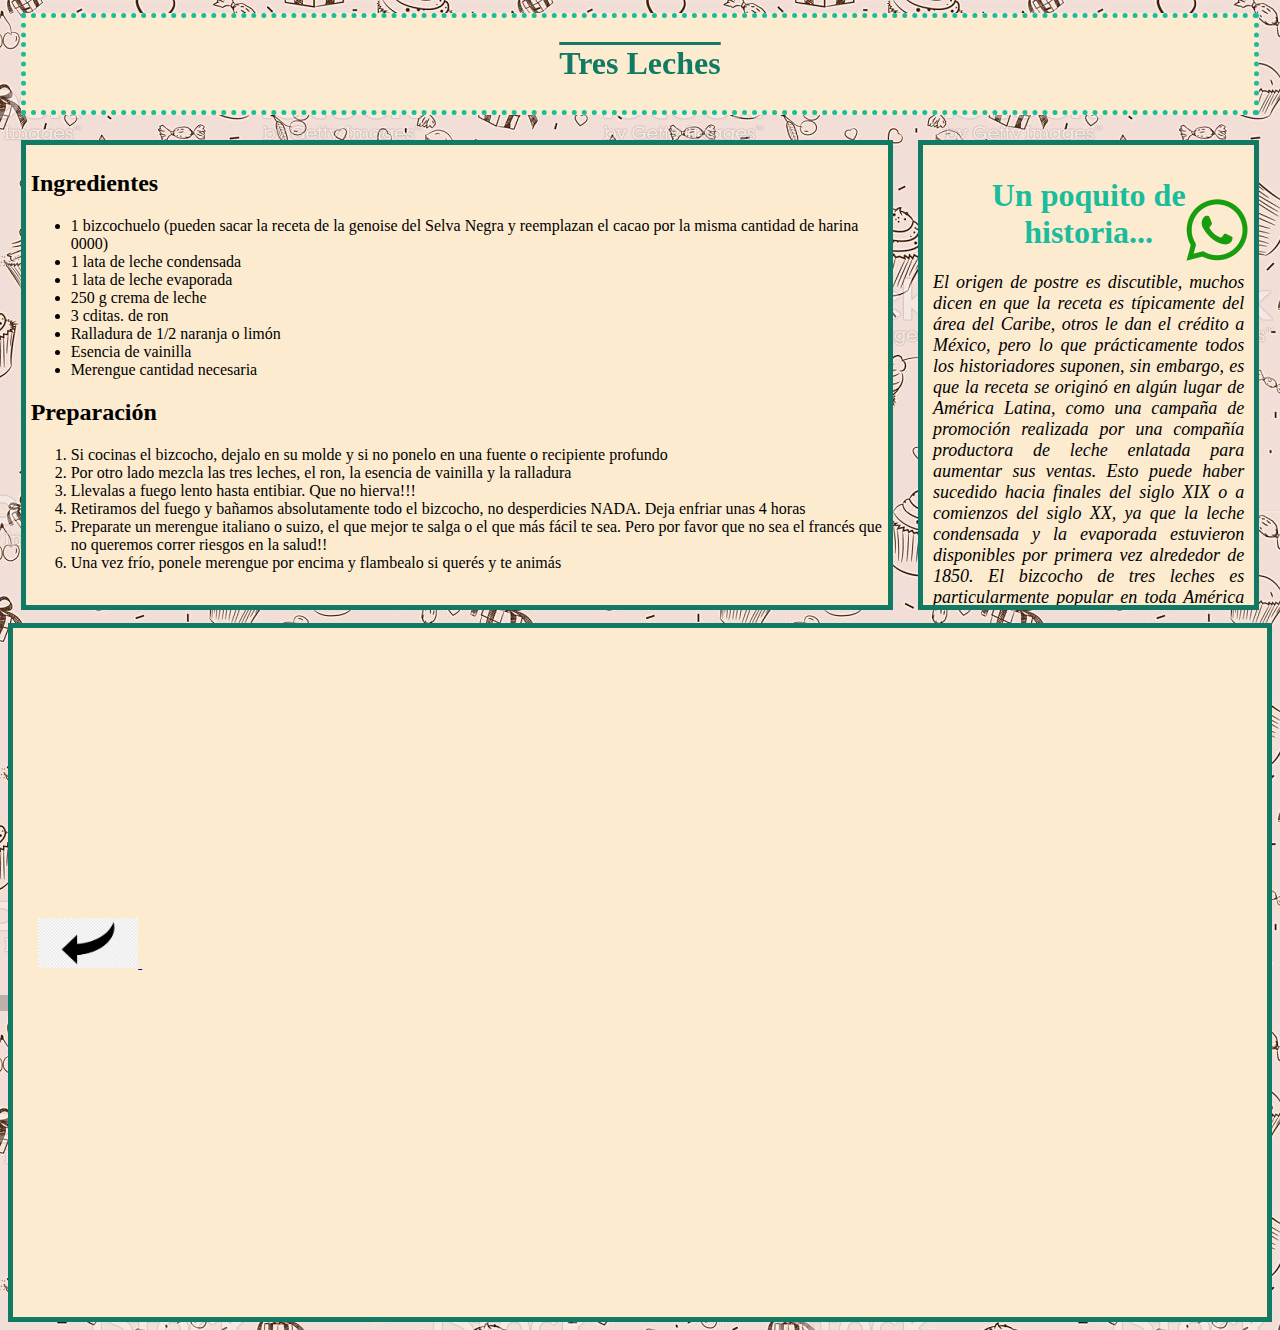
==== 3leches.html @ d258a810 "Add files via upload" ====
<!DOCTYPE html>
<html lang="en" dir="ltr">
  <head>
    <meta charset="utf-8">
    <title>Receta Tres Leches</title>
    <link rel="stylesheet" href="estilos.css">
  </head>
  <body>
<header>
    <h1 class="subtitulos">Tres Leches</h1>
</header>

<section>


    <h2>Ingredientes</h2>
    <ul>
      <li>1 bizcochuelo (pueden sacar la receta de la genoise del Selva Negra y reemplazan el cacao por la misma cantidad de harina 0000)</li>
      <li>1 lata de leche condensada</li>
      <li>1 lata de leche evaporada</li>
      <li>250 g crema de leche</li>
      <li>3 cditas. de ron</li>
      <li>Ralladura de 1/2 naranja o limón</li>
      <li>Esencia de vainilla</li>
      <li>Merengue cantidad necesaria</li>

    </ul>

    <h2>Preparación</h2>
    <ol>
      <li>Si cocinas el bizcocho, dejalo en su molde y si no ponelo en una fuente o recipiente profundo</li>
      <li>Por otro lado mezcla las tres leches, el ron, la esencia de vainilla y la ralladura</li>
<li>Llevalas a fuego lento hasta entibiar. Que no hierva!!!</li>
<li>Retiramos del fuego y bañamos absolutamente todo el bizcocho, no desperdicies NADA. Deja enfriar unas 4 horas</li>
<li>Preparate un merengue italiano o suizo, el que mejor te salga o el que más fácil te sea. Pero por favor que no sea el francés que no queremos correr riesgos en la salud!!</li>
<li>Una vez frío, ponele merengue por encima y flambealo si querés y te animás</li>

    </ol>
    <br>
    <h3 class="letraverde">Recomendación nuestra? Espolvorealo con cacao amargo o canela y acompañalo con frutas frescas </h3>
<br>
<img width="600" height="400" src="Imágenes/tresleches.jpg" alt="Tres leches">

</section>

<aside>


    <h1 class="letraverde">Un poquito de historia...</h1>
    <p class="cursiva">El origen de postre es discutible, muchos dicen en que la receta es típicamente del área del Caribe, otros le dan el crédito a México, pero lo que prácticamente todos los historiadores suponen, sin embargo, es que la receta se originó en algún lugar de América Latina, como una campaña de promoción realizada por una compañía productora de leche enlatada para aumentar sus ventas.
Esto puede haber sucedido hacia finales del siglo XIX o a comienzos del siglo XX, ya que la leche condensada y la evaporada estuvieron disponibles por primera vez alrededor de 1850.
El bizcocho de tres leches es particularmente popular en toda América Latina, pero es tan rico y de delicado sabor, que se ha extendido por el mundo entero, una de las recetas de postres más extendidas por todo el planeta!!!</p>
    <br><p class="cursiva">Les dejamos un videito de las playas del Caribe y un mapa interactivo para que puedan viajar
     un ratito mientras esperan que se enfríe este postre exquísito<br> Disfruten...</p>

  </aside>

<footer>
    <a href="index.html"> <img src="Imágenes/volver.png" alt="Volver" height="50" width="100"> </a>

<iframe width="560" height="315" src="https://www.youtube.com/embed/-IWzuEd0wzw" title="YouTube video player" frameborder="0" allow="accelerometer; autoplay; clipboard-write; encrypted-media; gyroscope; picture-in-picture" allowfullscreen></iframe>
<iframe src="https://www.google.com/maps/embed?pb=!1m18!1m12!1m3!1d14294689.016586656!2d-83.20366244022625!3d15.161643356289902!2m3!1f0!2f0!3f0!3m2!1i1024!2i768!4f13.1!3m3!1m2!1s0x8c05740f2d973079%3A0x74e7300c2d25f9bc!2sMar%20Caribe!5e1!3m2!1ses-419!2sar!4v1631825393869!5m2!1ses-419!2sar" width="560" height="315" style="border:0;" allowfullscreen="" loading="lazy"></iframe>
  <div class="icono">
  <a href="https://wa.me/5491122334455" target="_blank">  <img src="Imágenes/whatsapp.png" alt="" width="100" height="100"> </a>
  </div>
</footer>
  </body>
</html>
---- estilos.css ----
body {background-color: #FDEBD0; background-image: url(Imágenes/fondo.jpg);}

#titulo {color:#00695C; font-size:400%; font-family:verdana; text-align:center; text-decoration: underline;}

.subtitulos {color:#117A65; font-family:verdana; text-align:center; text-decoration: overline; font-size: xx-large;}
.titulosnuevo {font-family: verdana; font-style: italic; background-color: #00695C; font-size: xx-large; text-align: left;}
.fondo {background-color: #FDEBD0;}
.cursiva {font-style: oblique; font-size: large; text-align: justify; }
.letragrande {font-size: 200%; font-family: sans-serif;}
.subtitulos2 {color:#117A65; font-family:verdana; text-align:center; text-decoration: overline; font-size: x-large ;}
.centrado {padding: 5%;}
.left {text-align: left;}
.letrablanca {color: white}
.letraverde {color: #1ABC9C; text-align: center;}

.justificado {text-align: justify;}

.icono {position: fixed;
top: 20%; right: 1%;}

header {background: #FDEBD0; margin: 1%; padding: 0.5%; border: 5px dotted #1ABC9C;}
nav {background: #1ABC9C; text-align: justify; padding: 0.5%; margin: 1%;}
section {background: #FDEBD0; float: left; width: 69%; height: 470px; margin: 1%; overflow: auto;
          padding: 5px;
        border: 5px solid #117A65; box-sizing: border-box;}
aside {background: #FDEBD0; float: left; width: 27%; height: 470px; margin: 1%; overflow: auto;
      padding: 10px; border: 5px solid #117A65; box-sizing: border-box;}

footer {background: #FDEBD0; clear: both; text-align: left; padding: 2%;
   border: 5px solid #117A65; box-sizing: border-box;}
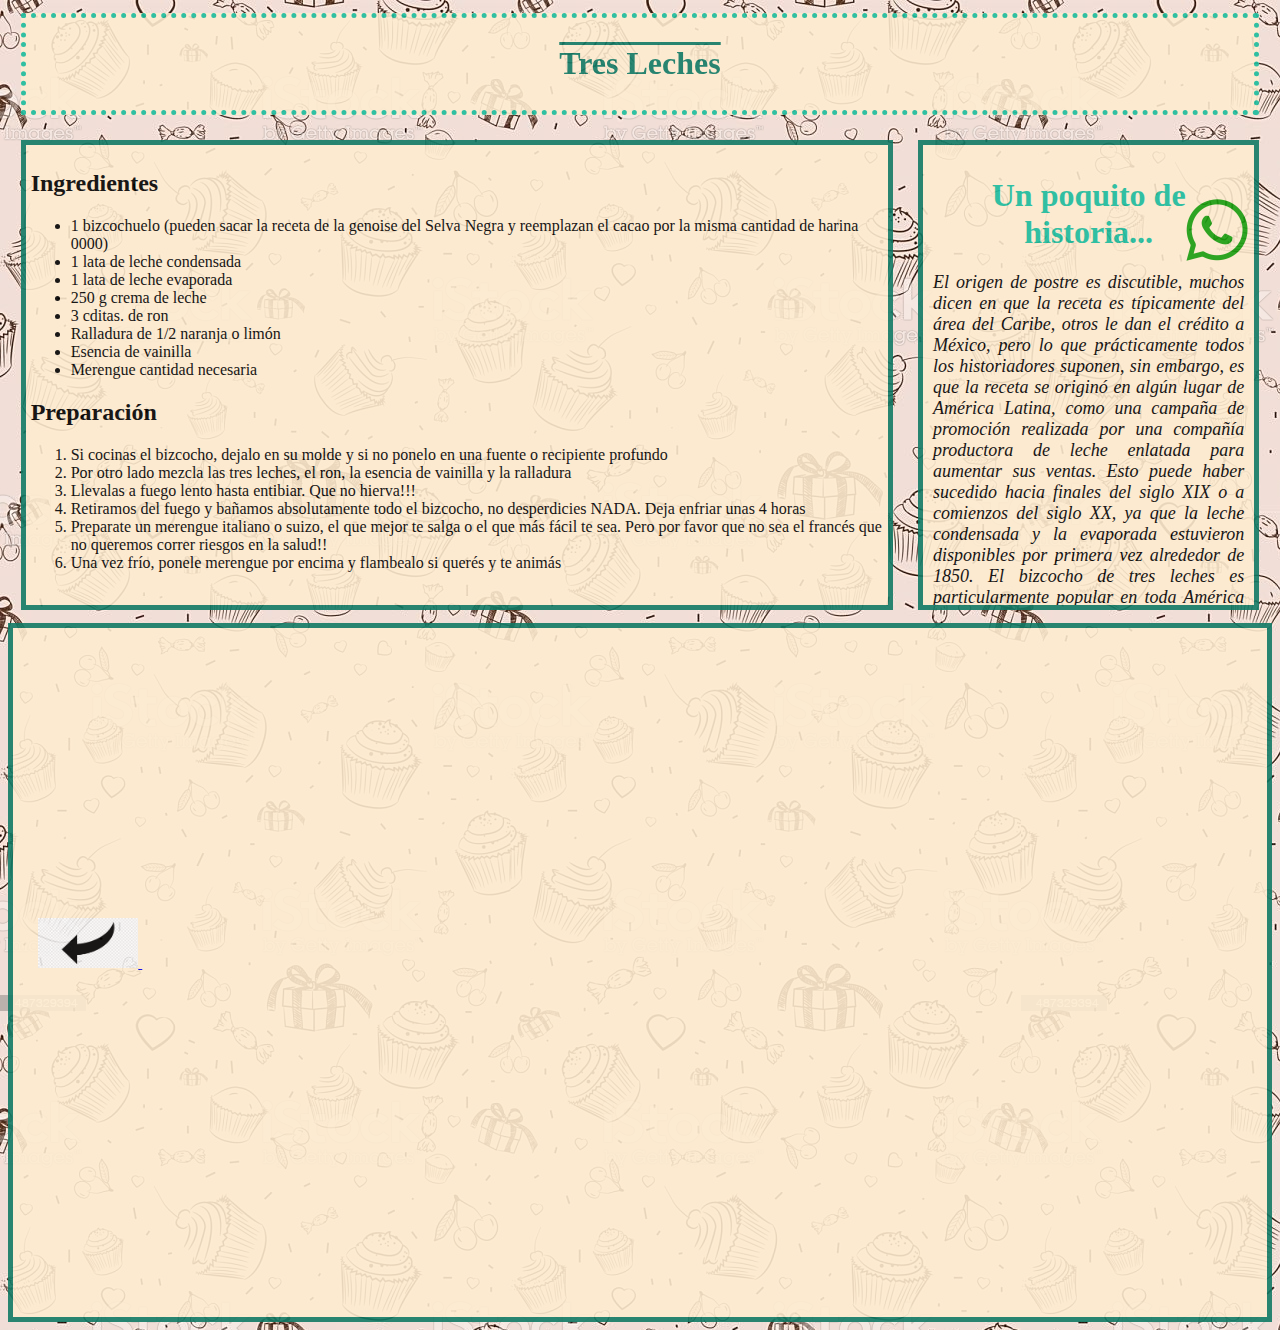
==== commit 4bf24e7e: "Add files via upload" ====
--- a/3leches.html
+++ b/3leches.html
@@ -39,7 +39,7 @@
     <br>
     <h3 class="letraverde">Recomendación nuestra? Espolvorealo con cacao amargo o canela y acompañalo con frutas frescas </h3>
 <br>
-<img width="600" height="400" src="Imágenes/tresleches.jpg" alt="Tres leches">
+<img width="600" height="400" src="Imágenes/tresleches.jpg" alt="Tres leches" class="fotocentro">
 
 </section>
 
--- a/estilos.css
+++ b/estilos.css
@@ -1,4 +1,4 @@
-body {background-color: #FDEBD0; background-image: url(Imágenes/fondo.jpg);}
+body {background-color: #FDEBD0; background-image: url(Imágenes/fondo.jpg); opacity: 90%;}
 
 #titulo {color:#00695C; font-size:400%; font-family:verdana; text-align:center; text-decoration: underline;}
 
@@ -14,7 +14,7 @@
 .letraverde {color: #1ABC9C; text-align: center;}
 
 .justificado {text-align: justify;}
-
+.fotocentro{display: block; margin: auto;}
 .icono {position: fixed;
 top: 20%; right: 1%;}
 
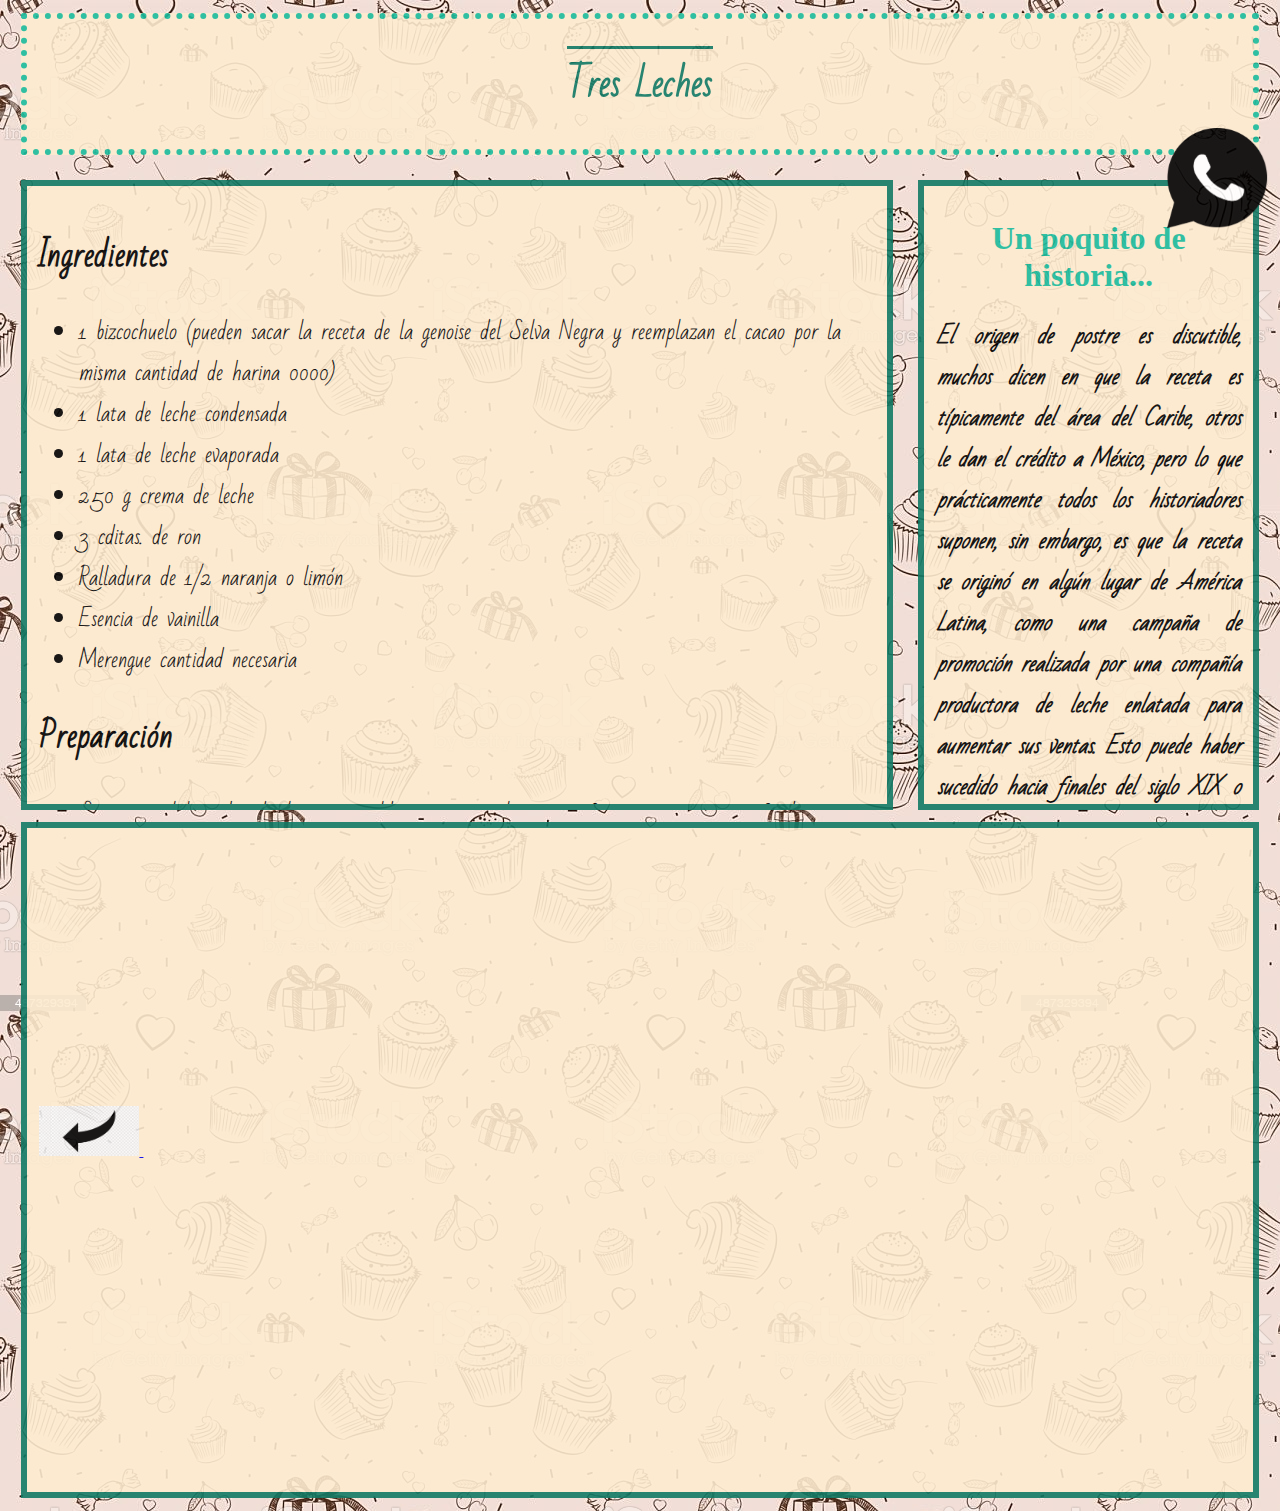
==== commit edc35a8b: "Add files via upload" ====
--- a/3leches.html
+++ b/3leches.html
@@ -4,6 +4,10 @@
     <meta charset="utf-8">
     <title>Receta Tres Leches</title>
     <link rel="stylesheet" href="estilos.css">
+
+
+    <meta name="viewport" content="width=device-width, initial-scale=1">
+
   </head>
   <body>
 <header>
@@ -11,6 +15,8 @@
 </header>
 
 <section>
+
+<div class="receta">
 
 
     <h2>Ingredientes</h2>
@@ -36,10 +42,12 @@
 <li>Una vez frío, ponele merengue por encima y flambealo si querés y te animás</li>
 
     </ol>
+  </div>
+
     <br>
     <h3 class="letraverde">Recomendación nuestra? Espolvorealo con cacao amargo o canela y acompañalo con frutas frescas </h3>
 <br>
-<img width="600" height="400" src="Imágenes/tresleches.jpg" alt="Tres leches" class="fotocentro">
+<img  src="Imágenes/tresleches.jpg" alt="Tres leches" class="fotocentro">
 
 </section>
 
--- a/estilos.css
+++ b/estilos.css
@@ -1,30 +1,53 @@
 body {background-color: #FDEBD0; background-image: url(Imágenes/fondo.jpg); opacity: 90%;}
 
-#titulo {color:#00695C; font-size:400%; font-family:verdana; text-align:center; text-decoration: underline;}
+#titulo {color:#00695C; font-size:5rem; font-family:sencilla; text-align:center; text-decoration: underline;}
 
-.subtitulos {color:#117A65; font-family:verdana; text-align:center; text-decoration: overline; font-size: xx-large;}
-.titulosnuevo {font-family: verdana; font-style: italic; background-color: #00695C; font-size: xx-large; text-align: left;}
+.subtitulos {color:#117A65; font-family:sencilla; text-align:center; text-decoration: overline; font-size: 2.2rem;}
+.titulosnuevo {font-family: verdana; font-style: italic; background-color: #00695C; font-size: 2rem; text-align: left;}
 .fondo {background-color: #FDEBD0;}
-.cursiva {font-style: oblique; font-size: large; text-align: justify; }
-.letragrande {font-size: 200%; font-family: sans-serif;}
-.subtitulos2 {color:#117A65; font-family:verdana; text-align:center; text-decoration: overline; font-size: x-large ;}
-.centrado {padding: 5%;}
-.left {text-align: left;}
+.cursiva {font-style: oblique; font-family: sencilla; font-size: 1.3rem; text-align: justify; font-weight: bolder;}
+.letragrande {font-size: 2rem; font-family: sans-serif;}
+.subtitulos2 {color:#117A65; font-family: 'Kalam', cursive; text-align:center; text-decoration: overline; font-size: 2rem ;}
+.centrado {padding: 5vw;}
+.left {text-align: left; font-size: 1.2rem;}
+
 .letrablanca {color: white}
-.letraverde {color: #1ABC9C; text-align: center;}
+.letraverde {color: #1ABC9C; text-align: center; font-size: 2rem; font-family: 'Kalam', cursive;}
 
-.justificado {text-align: justify;}
-.fotocentro{display: block; margin: auto;}
+.justificado {text-align: justify; font-family: 'Kalam', cursive;}
+.fotocentro{display: block; margin: auto; width: 40%}
+
+.receta{font-family: sencilla; font-size: 1.3rem; }
+
+.fotocentro2{display: block; margin: auto; width: 25%;}
+
+.fotocentro:hover {width: 70%;}
+.fotocentro2:hover{width: 40%;}
+
+a:visited {color: black;}
+
+a:hover {background-color:#D1F2EB; }
+
 .icono {position: fixed;
-top: 20%; right: 1%;}
+top: 10vw; right: 1vw;}
 
-header {background: #FDEBD0; margin: 1%; padding: 0.5%; border: 5px dotted #1ABC9C;}
-nav {background: #1ABC9C; text-align: justify; padding: 0.5%; margin: 1%;}
-section {background: #FDEBD0; float: left; width: 69%; height: 470px; margin: 1%; overflow: auto;
-          padding: 5px;
-        border: 5px solid #117A65; box-sizing: border-box;}
-aside {background: #FDEBD0; float: left; width: 27%; height: 470px; margin: 1%; overflow: auto;
-      padding: 10px; border: 5px solid #117A65; box-sizing: border-box;}
+.opacidad:hover {opacity: 40%; }
 
-footer {background: #FDEBD0; clear: both; text-align: left; padding: 2%;
-   border: 5px solid #117A65; box-sizing: border-box;}
+@import url('https://fonts.googleapis.com/css2?family=Kalam:wght@300&display=swap');
+
+
+@font-face {
+  font-family: "sencilla";
+  src: url("fuentes/BadScript-Regular.ttf");
+}
+
+header {background: #FDEBD0; margin: 1%; padding: 0.5vw; border: 0.5vw dotted #1ABC9C; box-sizing: border-box;}
+nav {background: #1ABC9C; text-align: justify; padding: 0.5vw; margin: 1%; box-sizing: border-box;}
+section {background: #FDEBD0; float: left; width: 69%; height: 70vh; margin: 1%; overflow: auto;
+          padding: 1vw;
+        border: 0.5vw solid #117A65; box-sizing: border-box;}
+aside {font-family: 'Kalam', cursive; background: #FDEBD0; float: left; width: 27%; height: 70vh; margin: 1%; overflow: auto;
+      padding: 1vw; border: 0.5vw solid #117A65; box-sizing: border-box;}
+
+footer {background: #FDEBD0; clear: both; margin: 1%; text-align: left; padding: 1vw;
+   border: 0.5vw solid #117A65; box-sizing: border-box;}
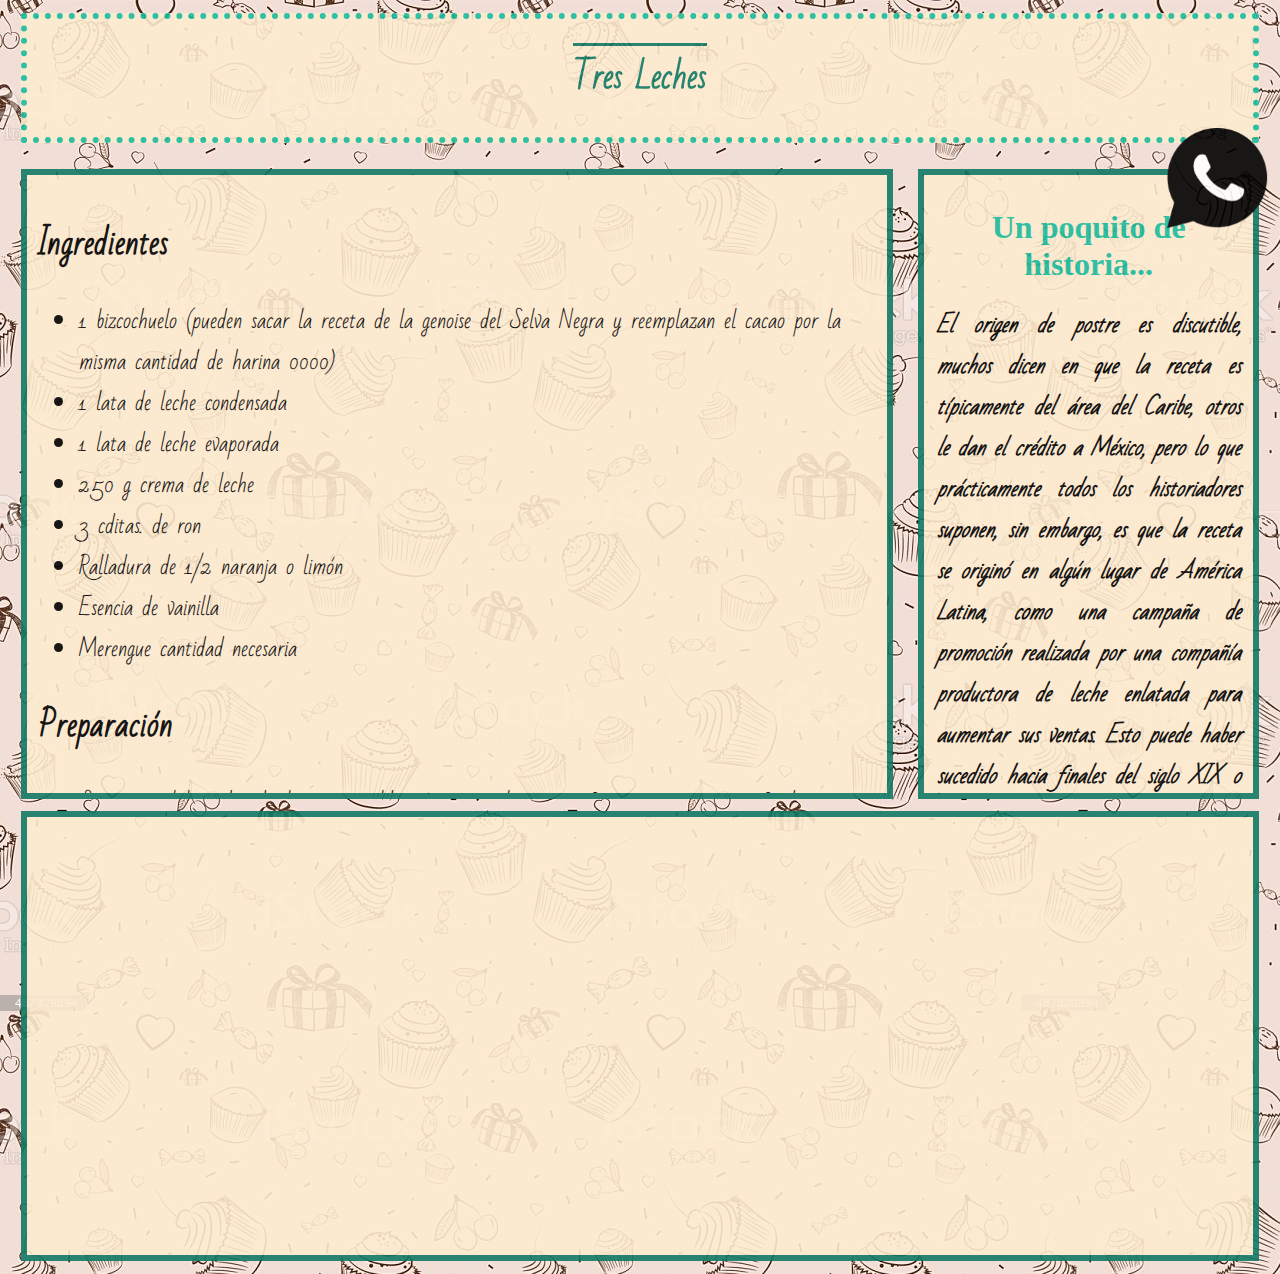
==== commit 0f8f02df: "Add files via upload" ====
--- a/3leches.html
+++ b/3leches.html
@@ -64,10 +64,9 @@
   </aside>
 
 <footer>
-    <a href="index.html"> <img src="Imágenes/volver.png" alt="Volver" height="50" width="100"> </a>
 
-<iframe width="560" height="315" src="https://www.youtube.com/embed/-IWzuEd0wzw" title="YouTube video player" frameborder="0" allow="accelerometer; autoplay; clipboard-write; encrypted-media; gyroscope; picture-in-picture" allowfullscreen></iframe>
-<iframe src="https://www.google.com/maps/embed?pb=!1m18!1m12!1m3!1d14294689.016586656!2d-83.20366244022625!3d15.161643356289902!2m3!1f0!2f0!3f0!3m2!1i1024!2i768!4f13.1!3m3!1m2!1s0x8c05740f2d973079%3A0x74e7300c2d25f9bc!2sMar%20Caribe!5e1!3m2!1ses-419!2sar!4v1631825393869!5m2!1ses-419!2sar" width="560" height="315" style="border:0;" allowfullscreen="" loading="lazy"></iframe>
+<iframe src="https://www.youtube.com/embed/-IWzuEd0wzw" title="YouTube video player" frameborder="0" allow="accelerometer; autoplay; clipboard-write; encrypted-media; gyroscope; picture-in-picture" allowfullscreen></iframe>
+<iframe src="https://www.google.com/maps/embed?pb=!1m18!1m12!1m3!1d14294689.016586656!2d-83.20366244022625!3d15.161643356289902!2m3!1f0!2f0!3f0!3m2!1i1024!2i768!4f13.1!3m3!1m2!1s0x8c05740f2d973079%3A0x74e7300c2d25f9bc!2sMar%20Caribe!5e1!3m2!1ses-419!2sar!4v1631825393869!5m2!1ses-419!2sar" style="border:0;" allowfullscreen="" loading="lazy"></iframe>
   <div class="icono">
   <a href="https://wa.me/5491122334455" target="_blank">  <img src="Imágenes/whatsapp.png" alt="" width="100" height="100"> </a>
   </div>
--- a/estilos.css
+++ b/estilos.css
@@ -1,8 +1,8 @@
 body {background-color: #FDEBD0; background-image: url(Imágenes/fondo.jpg); opacity: 90%;}
 
-#titulo {color:#00695C; font-size:5rem; font-family:sencilla; text-align:center; text-decoration: underline;}
+#titulo {color:#00695C; font-size:4rem; font-family:sencilla; text-align:center; text-decoration: underline;}
 
-.subtitulos {color:#117A65; font-family:sencilla; text-align:center; text-decoration: overline; font-size: 2.2rem;}
+.subtitulos {color:#117A65; font-family:sencilla; text-align:center; text-decoration: overline; font-size: 2rem;}
 .titulosnuevo {font-family: verdana; font-style: italic; background-color: #00695C; font-size: 2rem; text-align: left;}
 .fondo {background-color: #FDEBD0;}
 .cursiva {font-style: oblique; font-family: sencilla; font-size: 1.3rem; text-align: justify; font-weight: bolder;}
@@ -49,5 +49,8 @@
 aside {font-family: 'Kalam', cursive; background: #FDEBD0; float: left; width: 27%; height: 70vh; margin: 1%; overflow: auto;
       padding: 1vw; border: 0.5vw solid #117A65; box-sizing: border-box;}
 
-footer {background: #FDEBD0; clear: both; margin: 1%; text-align: left; padding: 1vw;
+footer {background: #FDEBD0; clear: both; margin: 1%; text-align: left; padding: 1vw;  height: 50vh;
    border: 0.5vw solid #117A65; box-sizing: border-box;}
+
+   iframe {width: 50%; float:
+   left; height: 40vh;}
